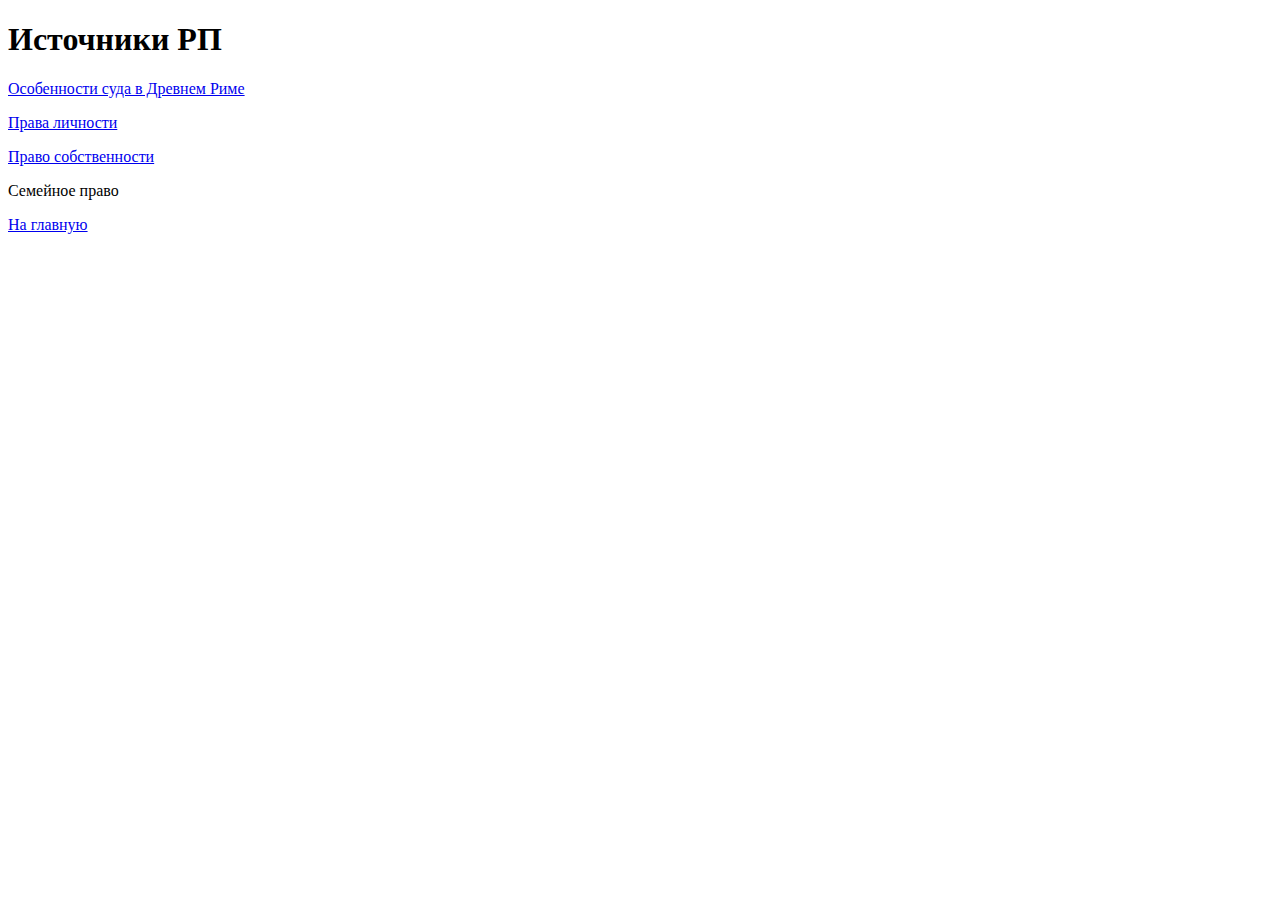
==== page2.html @ a5a19fb9 "Mon, May 1, 2023, 3:43 PM +07:00" ====
<!doctype html>

<html>
    <head>
        <meta charset="utf-8">
        <title>Римское право кратко</title>
        <link href="./style.css" rel="stylesheet">
    </head>

    <body>
        <h1>Источники РП</h1>

        <p><a href="page3.html">Особенности суда в Древнем Риме</a></p>
        <p><a href="page4.html">Права личности</a></p>
        <p><a href="page5.html">Право собственности</a></p>
        <p><a href="page6.html"></a>Семейное право</p>
        <p><a href="https://danchevbogdan.github.io/">На главную</a></p>
    </body>
</html>
---- style.css ----
body{background-color: white}
h1{color: #000000}
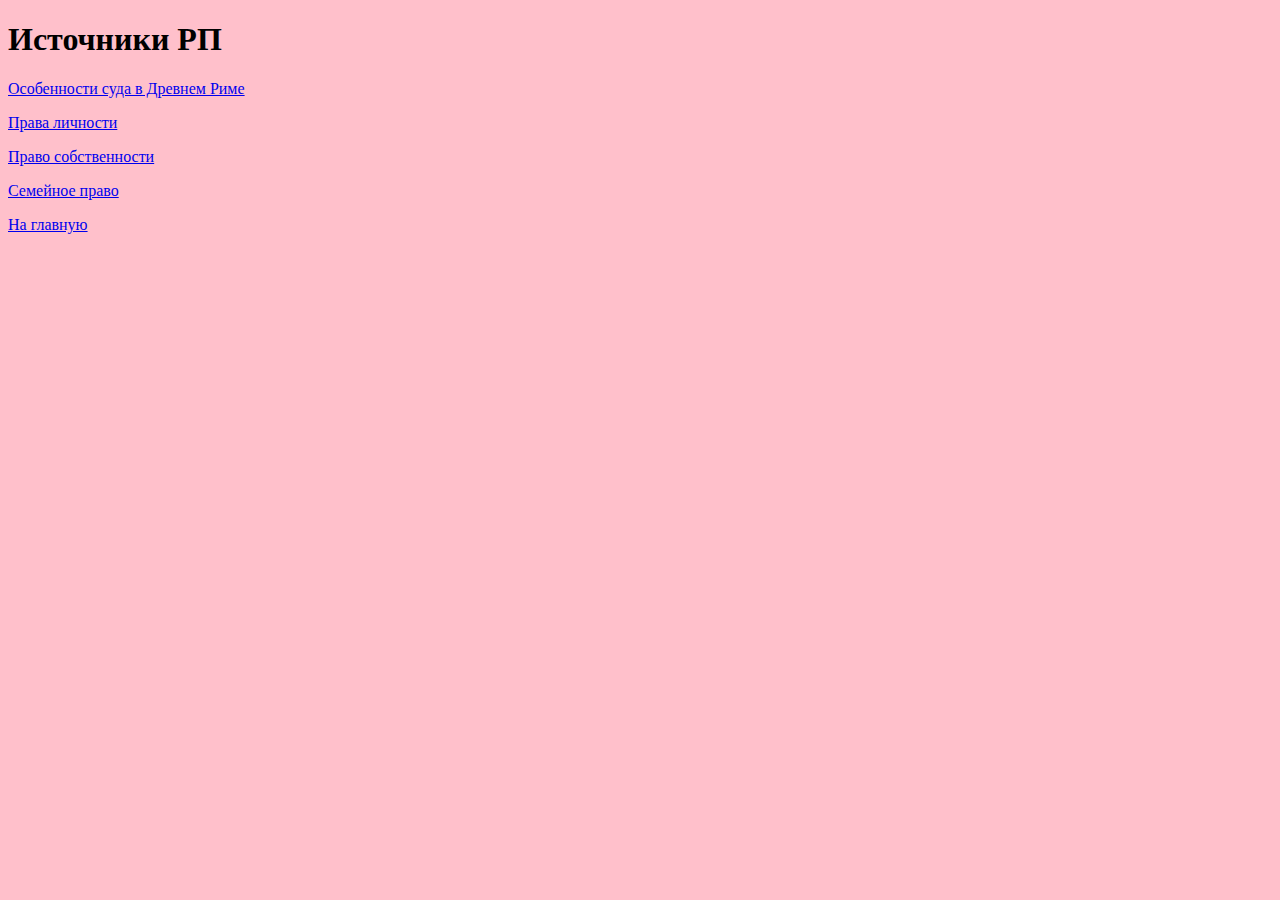
==== commit 35182d95: "Mon, May 1, 2023, 3:46 PM +07:00" ====
--- a/page2.html
+++ b/page2.html
@@ -13,7 +13,7 @@
         <p><a href="page3.html">Особенности суда в Древнем Риме</a></p>
         <p><a href="page4.html">Права личности</a></p>
         <p><a href="page5.html">Право собственности</a></p>
-        <p><a href="page6.html"></a>Семейное право</p>
+        <p><a href="page6.html">Семейное право</a></p>
         <p><a href="https://danchevbogdan.github.io/">На главную</a></p>
     </body>
 </html>--- a/style.css
+++ b/style.css
@@ -1,2 +1,2 @@
-body{background-color: white}
+body{background-color: pink}
 h1{color: #000000}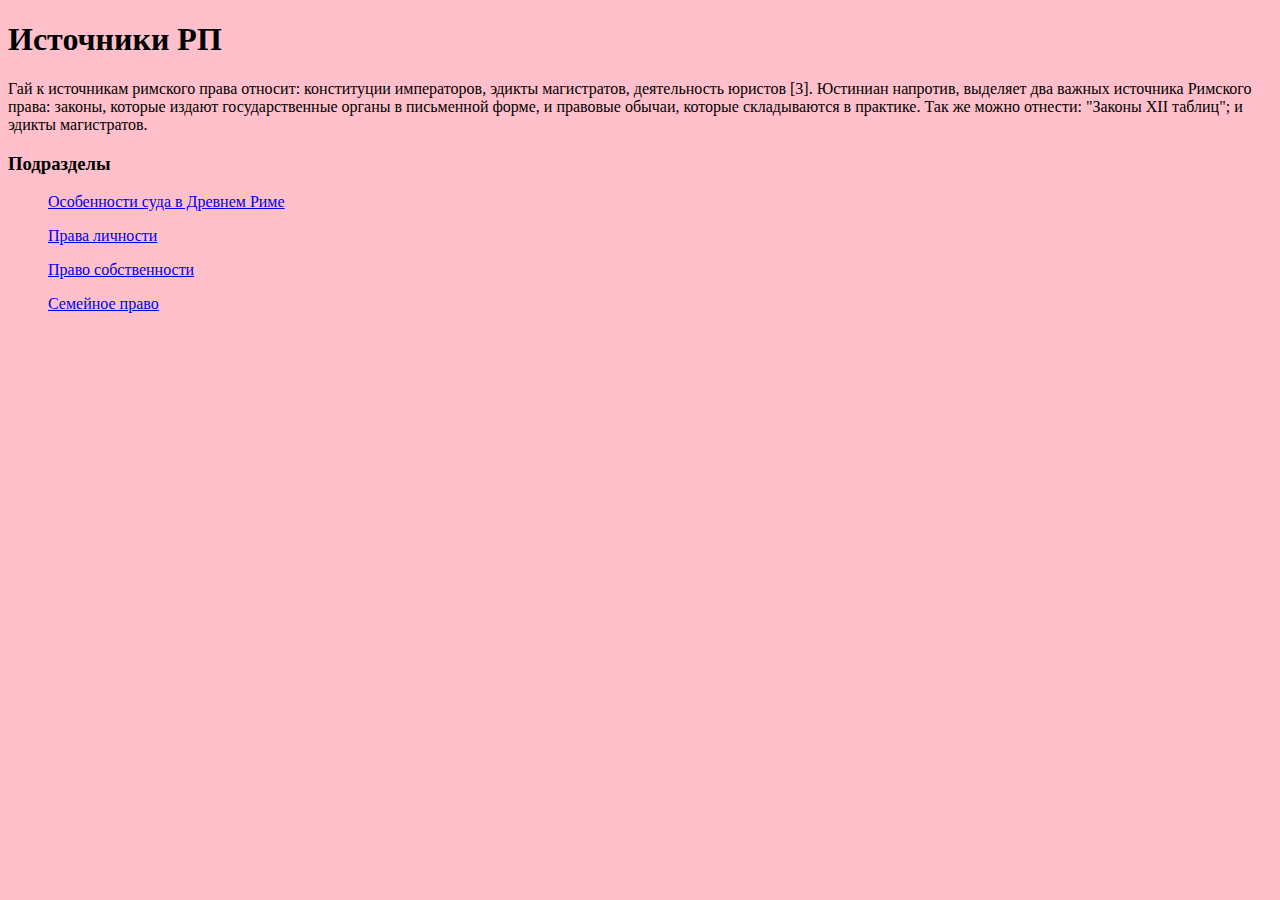
==== commit 3dae334b: "Mon, May 1, 2023, 3:57 PM +07:00" ====
--- a/page2.html
+++ b/page2.html
@@ -9,11 +9,13 @@
 
     <body>
         <h1>Источники РП</h1>
-
-        <p><a href="page3.html">Особенности суда в Древнем Риме</a></p>
-        <p><a href="page4.html">Права личности</a></p>
-        <p><a href="page5.html">Право собственности</a></p>
-        <p><a href="page6.html">Семейное право</a></p>
-        <p><a href="https://danchevbogdan.github.io/">На главную</a></p>
+        <p>Гай к источникам римского права относит: конституции императоров, эдикты магистратов, деятельность юристов [3]. Юстиниан напротив, выделяет два важных источника Римского права: законы, которые издают государственные органы в письменной форме, и правовые обычаи, которые складываются в практике. Так же можно отнести: "Законы XII таблиц"; и эдикты магистратов.</p>
+        <h3>Подразделы</h3>
+        <ol>
+            <p><a href="page3.html">Особенности суда в Древнем Риме</a></p>
+            <p><a href="page4.html">Права личности</a></p>
+            <p><a href="page5.html">Право собственности</a></p>
+            <p><a href="page6.html">Семейное право</a></p>
+        </ol>
     </body>
 </html>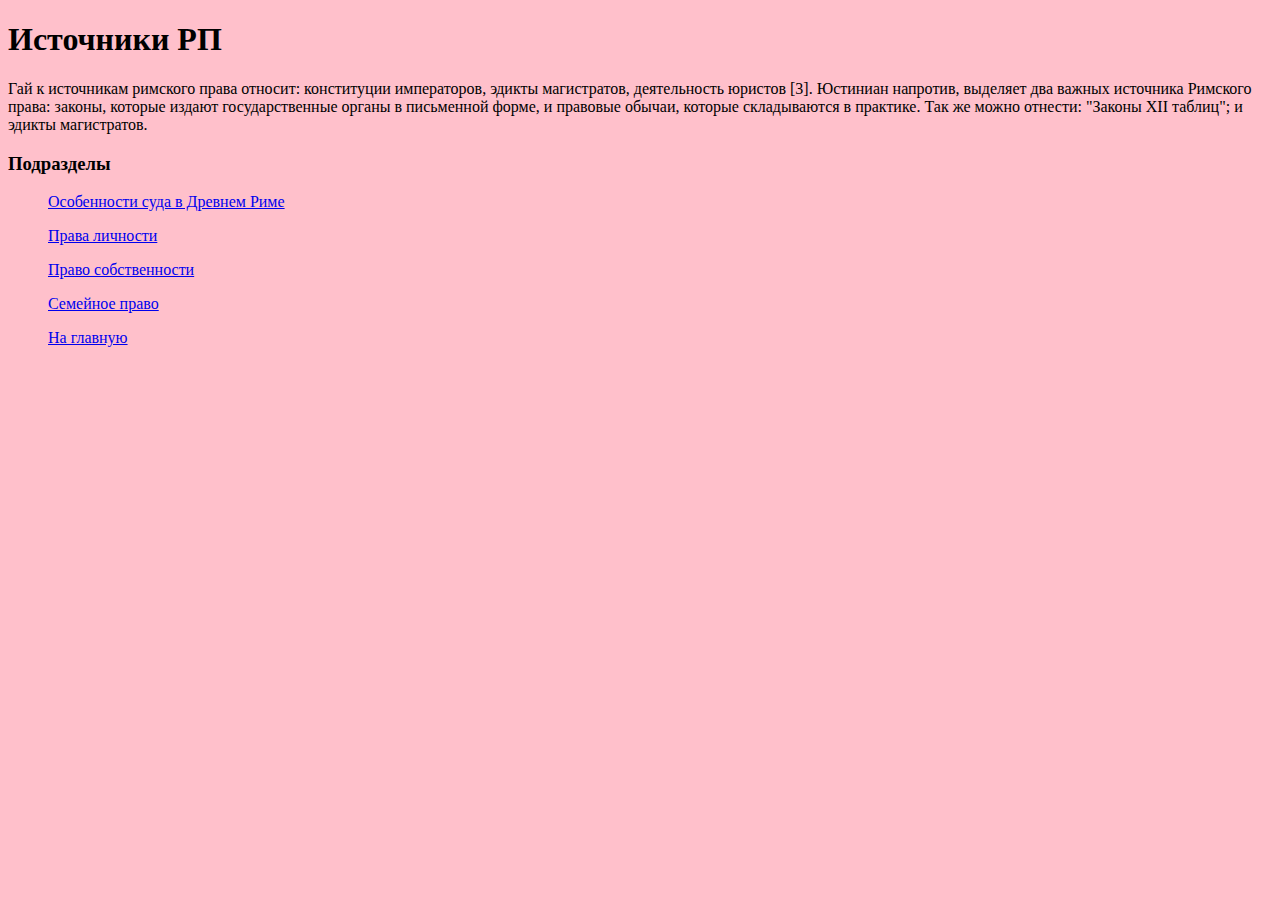
==== commit 8c442f79: "Mon, May 1, 2023, 4:07 PM +07:00" ====
--- a/page2.html
+++ b/page2.html
@@ -16,6 +16,7 @@
             <p><a href="page4.html">Права личности</a></p>
             <p><a href="page5.html">Право собственности</a></p>
             <p><a href="page6.html">Семейное право</a></p>
+            <p><a href="https://danchevbogdan.github.io/">На главную</a></p>
         </ol>
     </body>
 </html>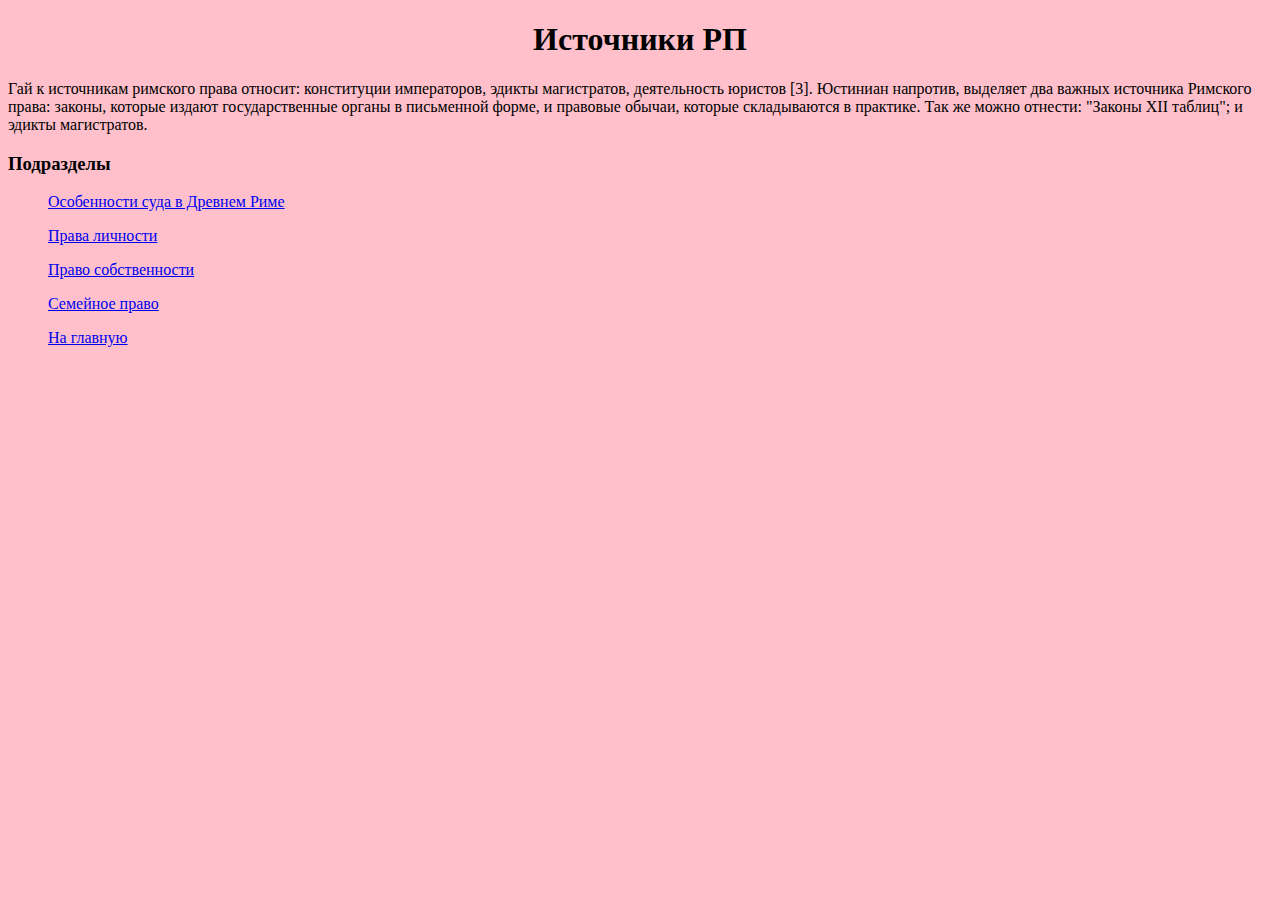
==== commit 6f08a939: "Mon, May 1, 2023, 4:09 PM +07:00" ====
--- a/page2.html
+++ b/page2.html
@@ -8,7 +8,7 @@
     </head>
 
     <body>
-        <h1>Источники РП</h1>
+        <h1 align="center">Источники РП</h1>
         <p>Гай к источникам римского права относит: конституции императоров, эдикты магистратов, деятельность юристов [3]. Юстиниан напротив, выделяет два важных источника Римского права: законы, которые издают государственные органы в письменной форме, и правовые обычаи, которые складываются в практике. Так же можно отнести: "Законы XII таблиц"; и эдикты магистратов.</p>
         <h3>Подразделы</h3>
         <ol>
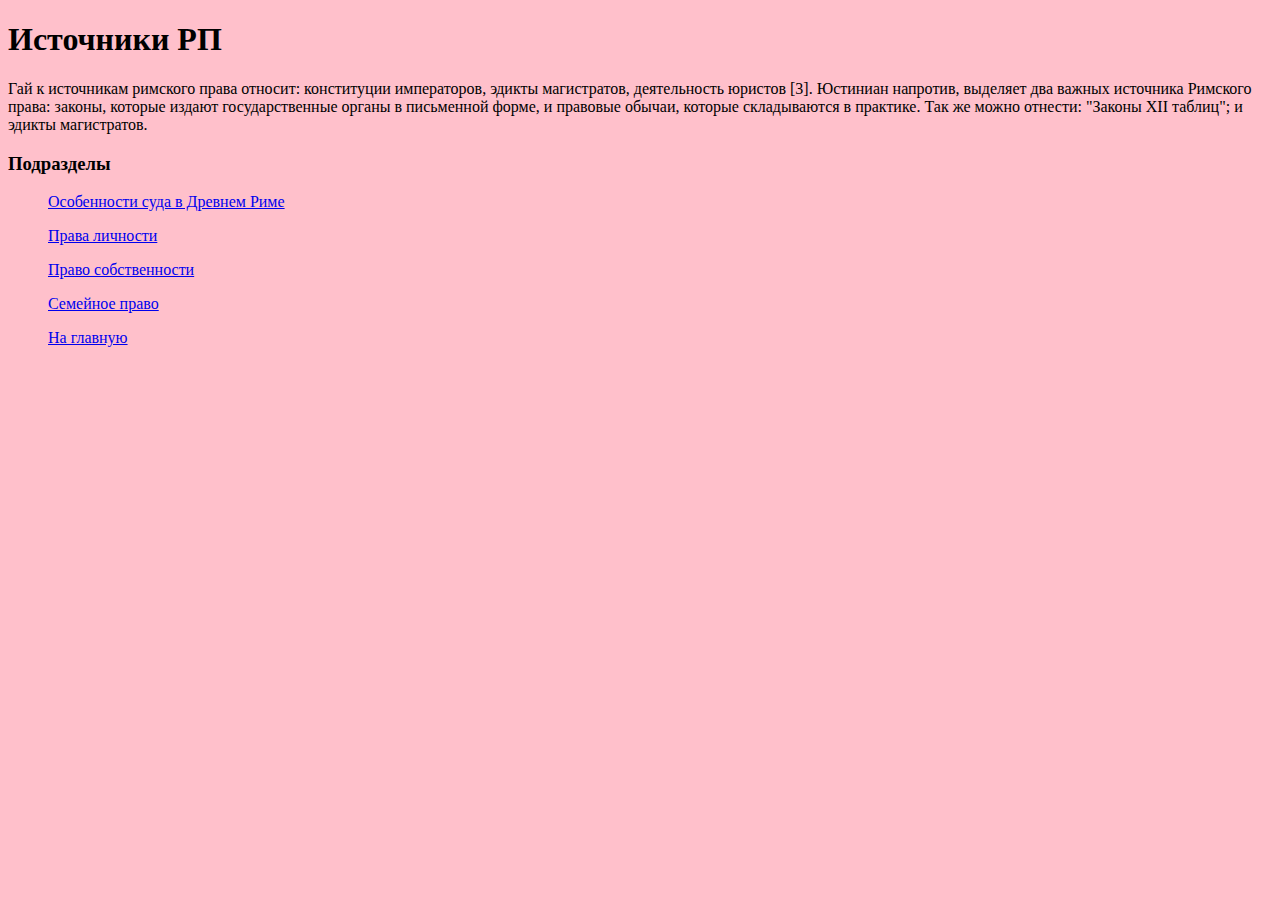
==== commit 92686e44: "Mon, May 1, 2023, 4:14 PM +07:00" ====
--- a/page2.html
+++ b/page2.html
@@ -3,12 +3,13 @@
 <html>
     <head>
         <meta charset="utf-8">
+        <meta name="viewport" content="width=device-width, initial-scale=1.0">
         <title>Римское право кратко</title>
         <link href="./style.css" rel="stylesheet">
     </head>
 
     <body>
-        <h1 align="center">Источники РП</h1>
+        <h1>Источники РП</h1>
         <p>Гай к источникам римского права относит: конституции императоров, эдикты магистратов, деятельность юристов [3]. Юстиниан напротив, выделяет два важных источника Римского права: законы, которые издают государственные органы в письменной форме, и правовые обычаи, которые складываются в практике. Так же можно отнести: "Законы XII таблиц"; и эдикты магистратов.</p>
         <h3>Подразделы</h3>
         <ol>
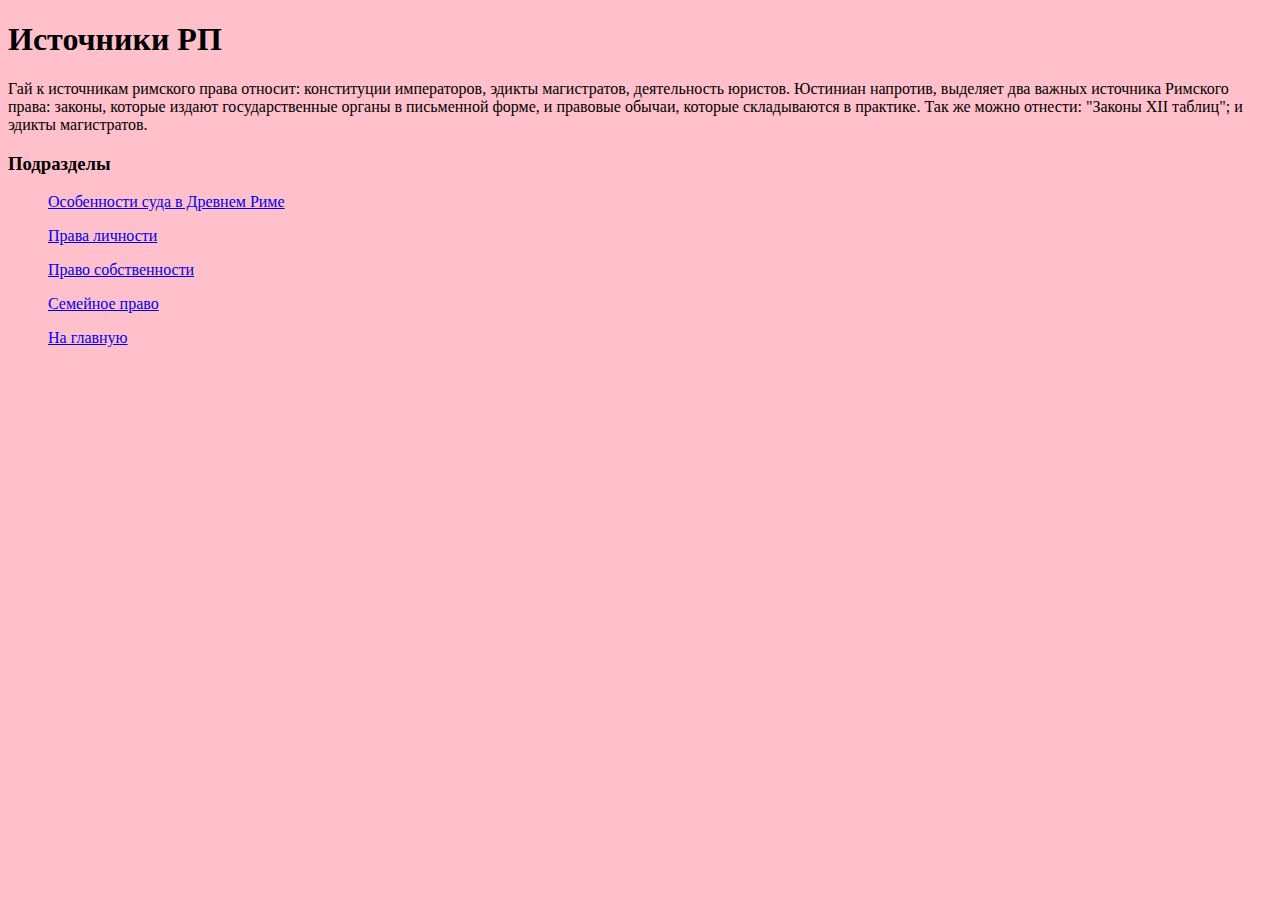
==== commit 5194464b: "Mon, May 1, 2023, 4:26 PM +07:00" ====
--- a/page2.html
+++ b/page2.html
@@ -10,7 +10,7 @@
 
     <body>
         <h1>Источники РП</h1>
-        <p>Гай к источникам римского права относит: конституции императоров, эдикты магистратов, деятельность юристов [3]. Юстиниан напротив, выделяет два важных источника Римского права: законы, которые издают государственные органы в письменной форме, и правовые обычаи, которые складываются в практике. Так же можно отнести: "Законы XII таблиц"; и эдикты магистратов.</p>
+        <p>Гай к источникам римского права относит: конституции императоров, эдикты магистратов, деятельность юристов. Юстиниан напротив, выделяет два важных источника Римского права: законы, которые издают государственные органы в письменной форме, и правовые обычаи, которые складываются в практике. Так же можно отнести: "Законы XII таблиц"; и эдикты магистратов.</p>
         <h3>Подразделы</h3>
         <ol>
             <p><a href="page3.html">Особенности суда в Древнем Риме</a></p>
